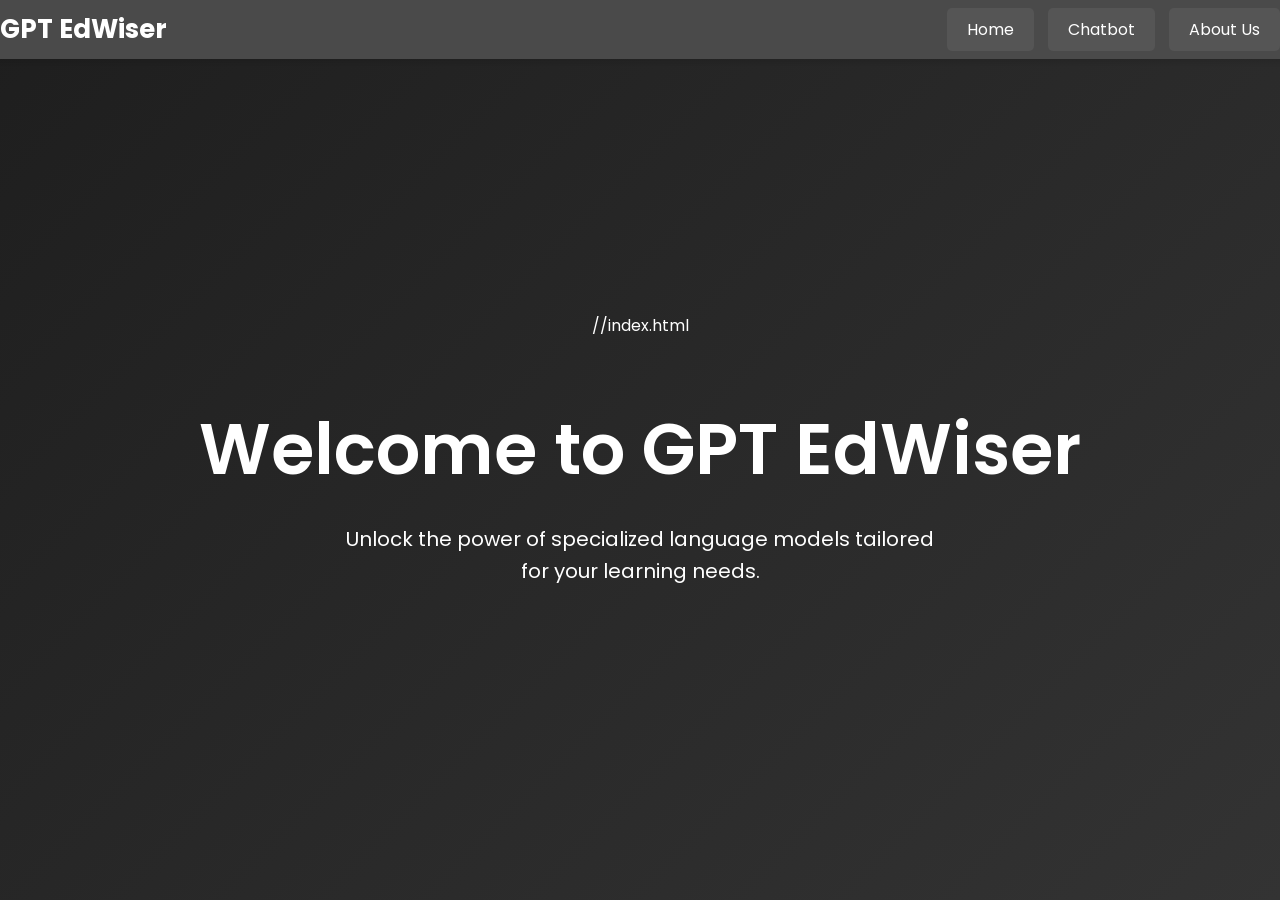
==== frontend/templates/index.html @ 837efea6 "feat: modularize services by separating FAISS and OpenAI services" ====
//index.html
<!DOCTYPE html>
<html lang="en">
<head>
    <meta charset="UTF-8">
    <meta name="viewport" content="width=device-width, initial-scale=1.0">
    <title>GPT EdWiser - Home</title>
    <link href="https://fonts.googleapis.com/css2?family=Poppins:wght@300;400;600&display=swap" rel="stylesheet">
    <style>
        body {
            margin: 0;
            font-family: 'Poppins', sans-serif;
            background: linear-gradient(135deg, #1e1e1e, #333);
            color: #fff;
            display: flex;
            justify-content: center;
            align-items: center;
            height: 100vh;
            flex-direction: column;
        }
        header {
            width: 100%;
            background-color: #4a4a4a;
            padding: 10px 20px;
            position: absolute;
            top: 0;
            display: flex;
            justify-content: space-between;
            align-items: center;
            box-shadow: 0 4px 6px rgba(0, 0, 0, 0.1);
        }
        header h1 {
            margin: 0;
            font-size: 26px;
        }
        nav a {
            color: white;
            text-decoration: none;
            background-color: #555;
            padding: 10px 20px;
            margin-left: 10px;
            border-radius: 5px;
            transition: background 0.3s ease;
        }
        nav a:hover {
            background-color: #777;
        }
        .content {
            text-align: center;
            animation: fadeIn 1s ease-in-out;
        }
        .content h2 {
            font-size: 70px;
            font-weight: 600;
            margin-bottom: 20px;
        }
        .content p {
            font-size: 20px;
            max-width: 600px;
            margin: 0 auto;
            line-height: 1.6;
        }
        @keyframes fadeIn {
            0% { opacity: 0; transform: translateY(20px); }
            100% { opacity: 1; transform: translateY(0); }
        }
    </style>
</head>
<body>
    <header>
        <h1>GPT EdWiser</h1>
        <nav>
            <a href="index.html">Home</a>
            <a href="chatbot.html">Chatbot</a>
            <a href="about.html">About Us</a>
        </nav>
    </header>

    <div class="content">
        <h2>Welcome to GPT EdWiser</h2>
        <p>Unlock the power of specialized language models tailored for your learning needs.</p>
    </div>
</body>
</html>
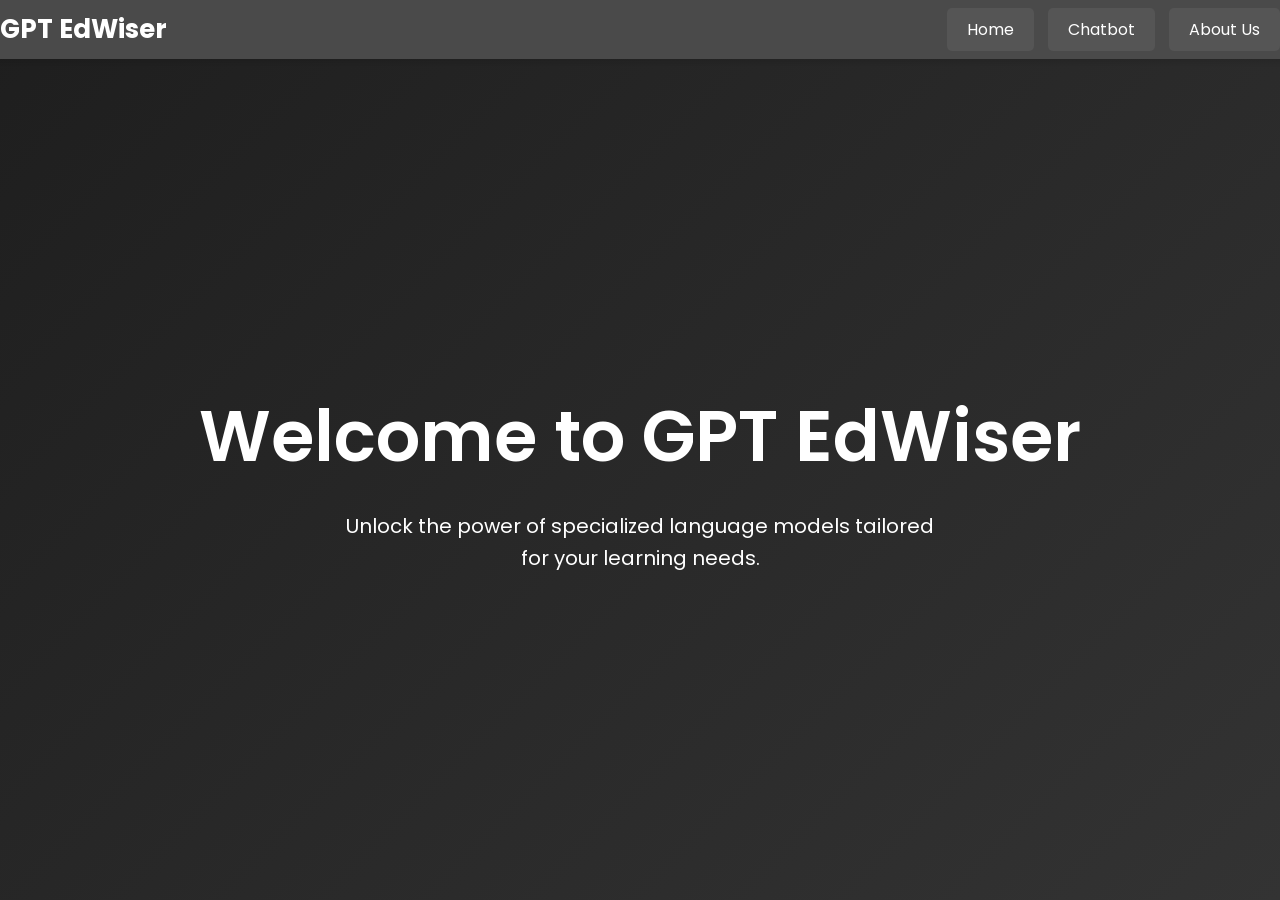
==== commit 93f654c3: "feat: complete full-stack integration with working chatbot" ====
--- a/frontend/templates/index.html
+++ b/frontend/templates/index.html
@@ -1,4 +1,4 @@
-//index.html
+
 <!DOCTYPE html>
 <html lang="en">
 <head>
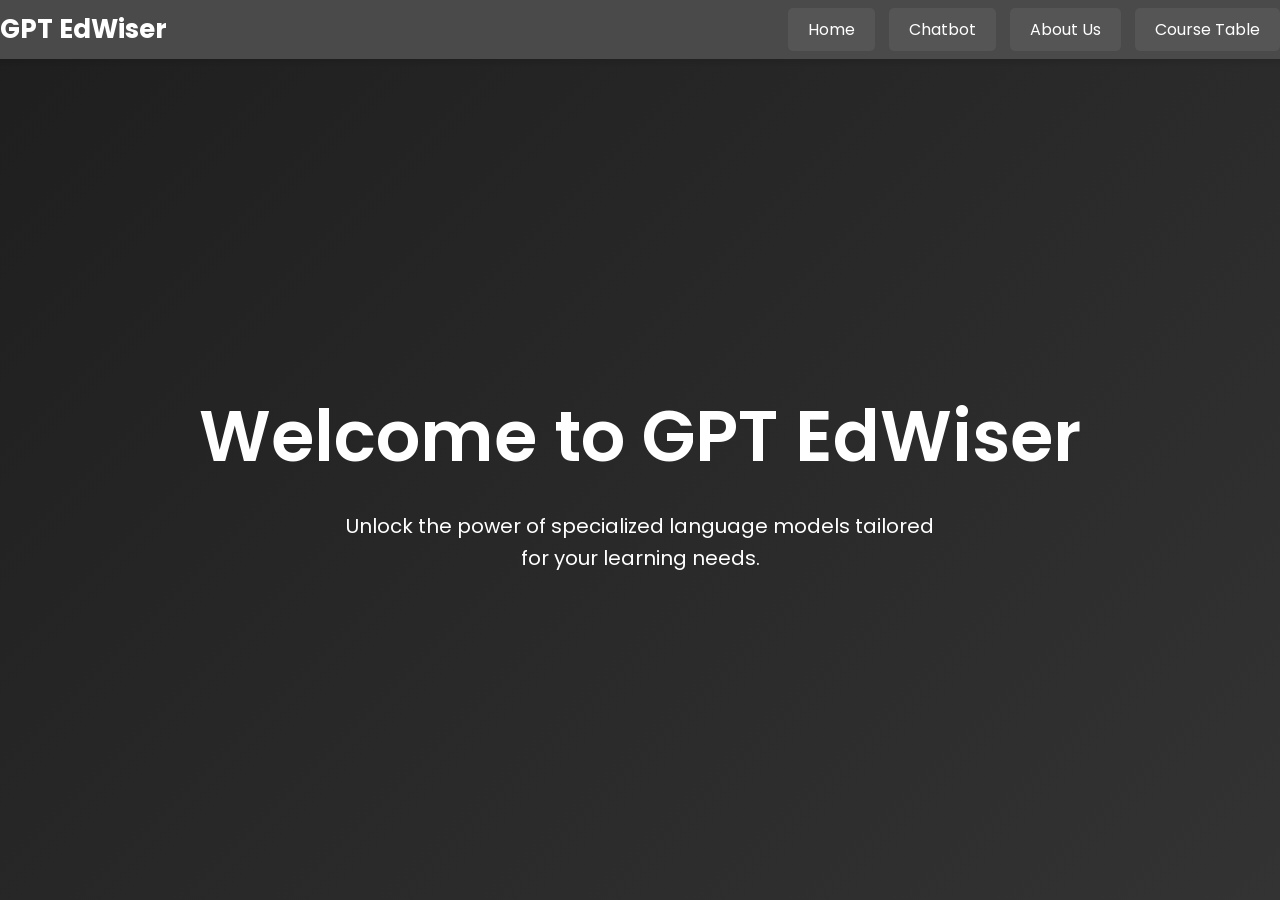
==== commit 6ed36c68: "feat: add search table, adjust format" ====
--- a/frontend/templates/index.html
+++ b/frontend/templates/index.html
@@ -73,6 +73,7 @@
             <a href="index.html">Home</a>
             <a href="chatbot.html">Chatbot</a>
             <a href="about.html">About Us</a>
+            <a href="course_table_with_search.html">Course Table</a>
         </nav>
     </header>
 
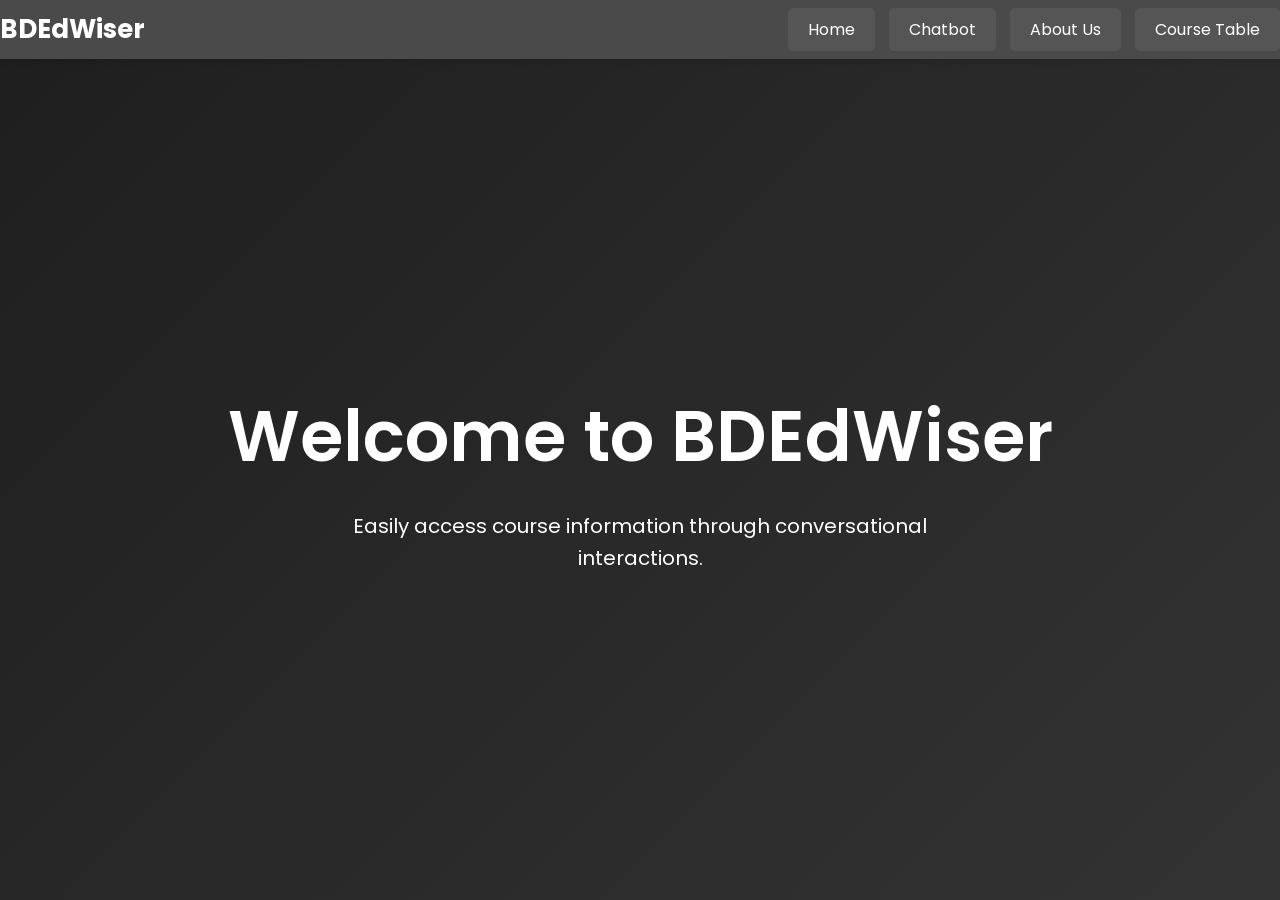
==== commit b9b7f4ad: "chore: update HTML content for page revisions" ====
--- a/frontend/templates/index.html
+++ b/frontend/templates/index.html
@@ -4,7 +4,7 @@
 <head>
     <meta charset="UTF-8">
     <meta name="viewport" content="width=device-width, initial-scale=1.0">
-    <title>GPT EdWiser - Home</title>
+    <title>BDEdWiser - Home</title>
     <link href="https://fonts.googleapis.com/css2?family=Poppins:wght@300;400;600&display=swap" rel="stylesheet">
     <style>
         body {
@@ -68,7 +68,7 @@
 </head>
 <body>
     <header>
-        <h1>GPT EdWiser</h1>
+        <h1>BDEdWiser</h1>
         <nav>
             <a href="index.html">Home</a>
             <a href="chatbot.html">Chatbot</a>
@@ -78,8 +78,8 @@
     </header>
 
     <div class="content">
-        <h2>Welcome to GPT EdWiser</h2>
-        <p>Unlock the power of specialized language models tailored for your learning needs.</p>
+        <h2>Welcome to BDEdWiser</h2>
+        <p>Easily access course information through conversational interactions. </p>
     </div>
 </body>
 </html>
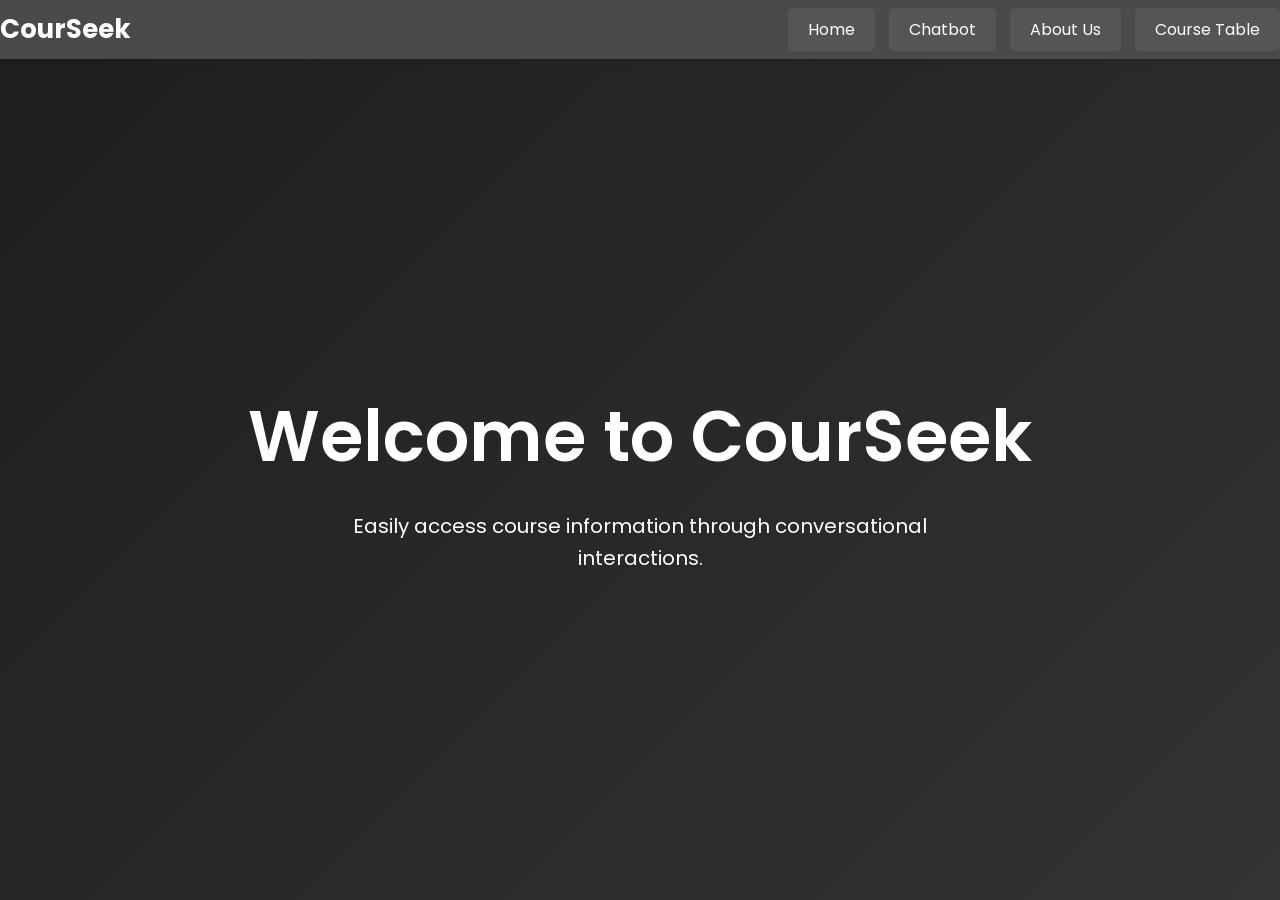
==== commit 242fbec0: "change name" ====
--- a/frontend/templates/index.html
+++ b/frontend/templates/index.html
@@ -68,7 +68,7 @@
 </head>
 <body>
     <header>
-        <h1>BDEdWiser</h1>
+        <h1>CourSeek</h1>
         <nav>
             <a href="index.html">Home</a>
             <a href="chatbot.html">Chatbot</a>
@@ -78,7 +78,7 @@
     </header>
 
     <div class="content">
-        <h2>Welcome to BDEdWiser</h2>
+        <h2>Welcome to CourSeek</h2>
         <p>Easily access course information through conversational interactions. </p>
     </div>
 </body>
